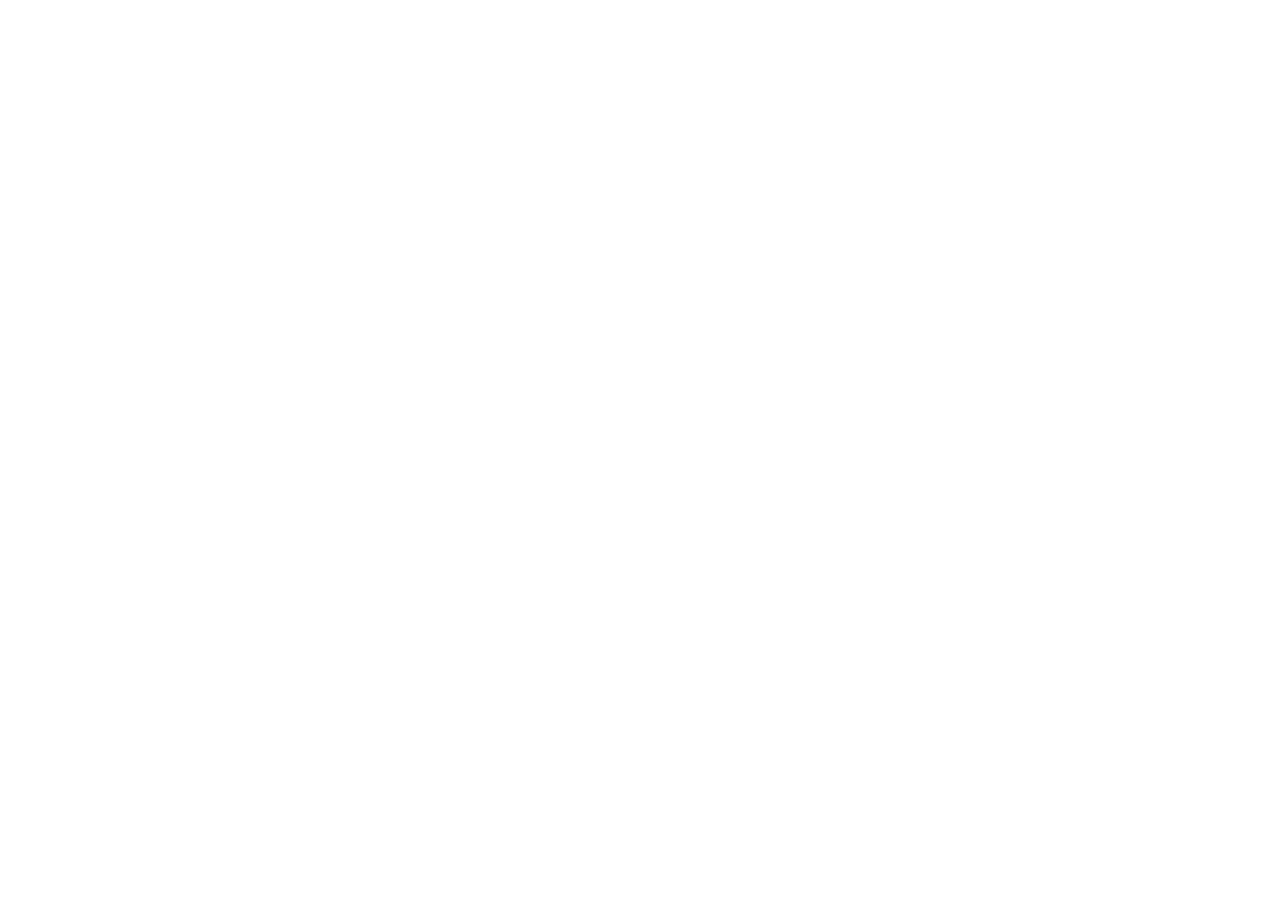
==== index.html @ 43cea17a "index.html, styles.css y normalize.css files added" ====
<!DOCTYPE html>
<html lang="en">

<head>
    <meta charset="UTF-8">
    <meta http-equiv="X-UA-Compatible" content="IE=edge">
    <meta name="viewport" content="width=device-width, initial-scale=1.0">
    <title>Frontend Store</title>
    <link rel="stylesheet" href="css/normalize.css">
    <link href="https://fonts.googleapis.com/css2?family=Staatliches&display=swap" rel="stylesheet">
    <link rel="stylesheet" href="css/styles.css">
</head>

<body>

</body>

</html>
---- css/styles.css ----
:root {
    --primario: #9c27b0;
    --primarioOscuro: #89119d;
    --secundario: #FFCE00;
    --secundarioOscuro: rgb(233, 587, 2);
    --blanco: #FFF;
    --negro: #000;

    --fuentePrincipal: 'Staatliches', cursive;
}
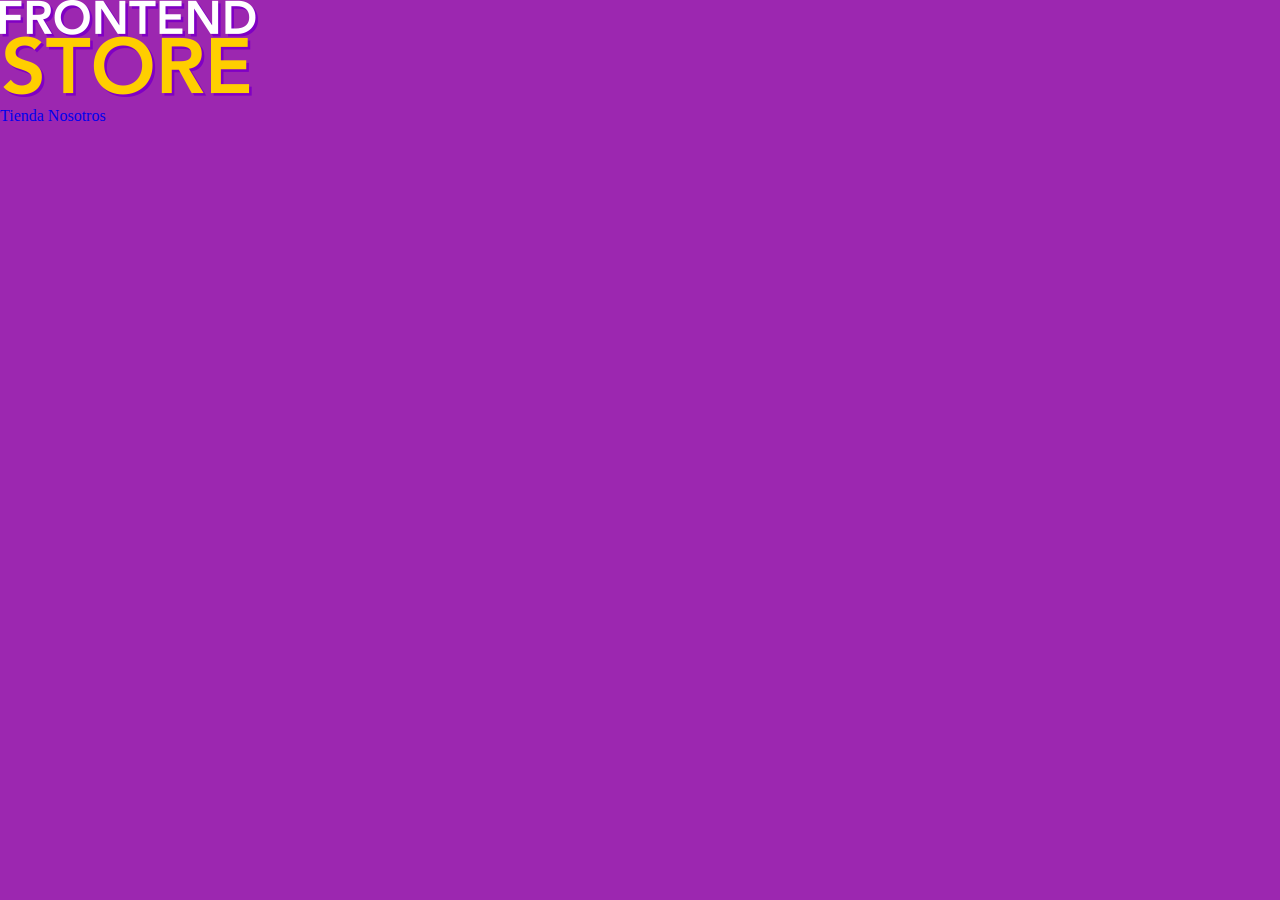
==== commit 39a24c57: "Added logo and navigation links" ====
--- a/index.html
+++ b/index.html
@@ -12,7 +12,16 @@
 </head>
 
 <body>
+    <header>
+        <a href="index.html">
+            <img src="img/logo.png" alt="Logotipo">
+        </a>
+    </header>
 
+    <nav>
+        <a href="#">Tienda</a>
+        <a href="#">Nosotros</a>
+    </nav>
 </body>
 
 </html>--- a/css/styles.css
+++ b/css/styles.css
@@ -7,4 +7,62 @@
     --negro: #000;
 
     --fuentePrincipal: 'Staatliches', cursive;
+}
+
+/* apply a natural box layout model to all elements, but allowing components to change */
+html {
+    box-sizing: border-box;
+    font-size: 62.5%;
+}
+
+*,
+*:before,
+*:after {
+    box-sizing: inherit;
+}
+
+/* Globales */
+body {
+    background-color: var(--primario);
+    font-size: 1.6rem;
+    line-height: 1.5;
+}
+
+p {
+    font-size: 1.8rem;
+    font-family: Arial, Helvetica, sans-serif;
+    color: var(--blanco);
+}
+
+a {
+    text-decoration: none;
+}
+
+img {
+    max-width: 100%;
+}
+
+.contenedor {
+    max-width: 120rem;
+    margin: 0 auto;
+}
+
+h1,
+h2,
+h3 {
+    text-align: center;
+    color: var(--secundario);
+    font-family: var(--fuentePrincipal);
+}
+
+h1 {
+    font-size: 4rem;
+}
+
+h2 {
+    font-size: 3.2rem;
+}
+
+h3 {
+    font-size: 2.4rem;
 }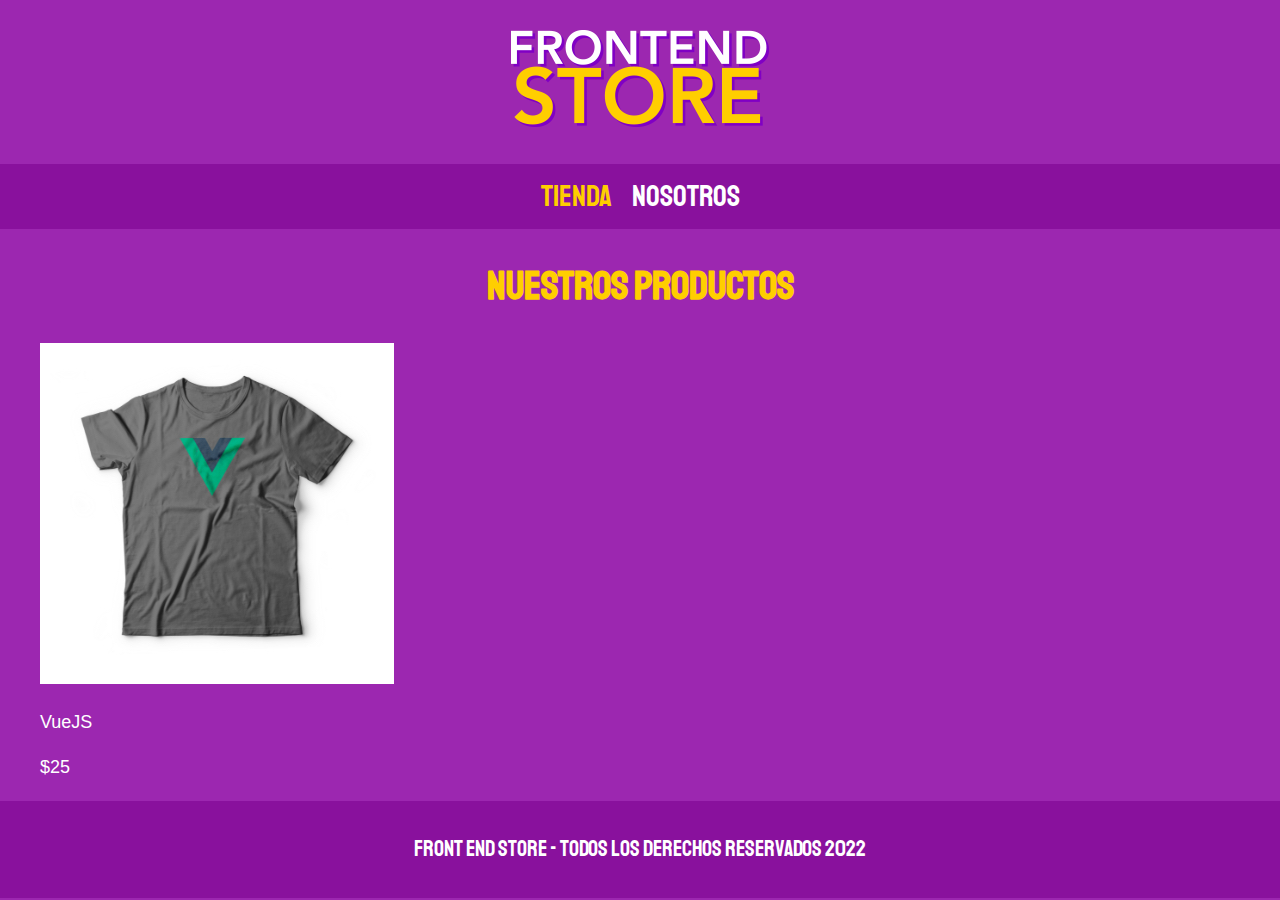
==== commit 02fd08c4: "Added classes" ====
--- a/index.html
+++ b/index.html
@@ -12,16 +12,38 @@
 </head>
 
 <body>
-    <header>
+    <header class="header">
         <a href="index.html">
-            <img src="img/logo.png" alt="Logotipo">
+            <img class="header__logo" src="img/logo.png" alt="Logotipo">
         </a>
     </header>
 
-    <nav>
-        <a href="#">Tienda</a>
-        <a href="#">Nosotros</a>
+    <nav class="navegacion">
+        <a class="navegacion__enlace navegacion__enlace--activo" href="index.html">Tienda</a>
+        <a class="navegacion__enlace" href="nosotros.html">Nosotros</a>
     </nav>
+
+    <main class="contenedor">
+        <h1>Nuestros Productos</h1>
+
+        <div class="grid">
+            <div class="producto">
+                <a href="producto.html">
+                    <img class="producto__imagen" src="img/1.jpg" alt="imagen camisa">
+                    <div class="producto__informacion">
+                        <p class="producto__nombre">VueJS</p>
+                        <p class="producto__precio">$25</p>
+                    </div>
+                </a>
+            </div>
+        </div>
+
+    </main>
+
+    <footer class="footer">
+        <p class="footer__texto">Front End Store - Todos los derechos Reservados 2022</p>
+    </footer>
+
 </body>
 
 </html>--- a/css/styles.css
+++ b/css/styles.css
@@ -65,4 +65,57 @@
 
 h3 {
     font-size: 2.4rem;
-}+}
+
+/* Header */
+.header {
+    display: flex;
+    justify-content: center;
+}
+
+.header__logo {
+    margin: 3rem 0;
+}
+
+.footer {
+    background-color: var(--primarioOscuro);
+    padding: 1rem 0;
+    margin-top: 2rem;
+}
+
+.footer__texto {
+    font-family: var(--fuentePrincipal);
+    text-align: center;
+    font-size: 2.2rem;
+}
+
+/* Navegacion */
+.navegacion {
+    background-color: var(--primarioOscuro);
+    padding: 1rem;
+    display: flex;
+    justify-content: center;
+    gap: 2rem;
+}
+
+.navegacion__enlace {
+    font-family: var(--fuentePrincipal);
+    color: var(--blanco);
+    font-size: 3rem;
+}
+
+.navegacion__enlace--activo,
+.navegacion__enlace:hover {
+    color: var(--secundario);
+}
+
+/* Productos */
+.producto {}
+
+.producto__imagen {}
+
+.producto__informacion {}
+
+.producto__nombre {}
+
+.producto__precio {}